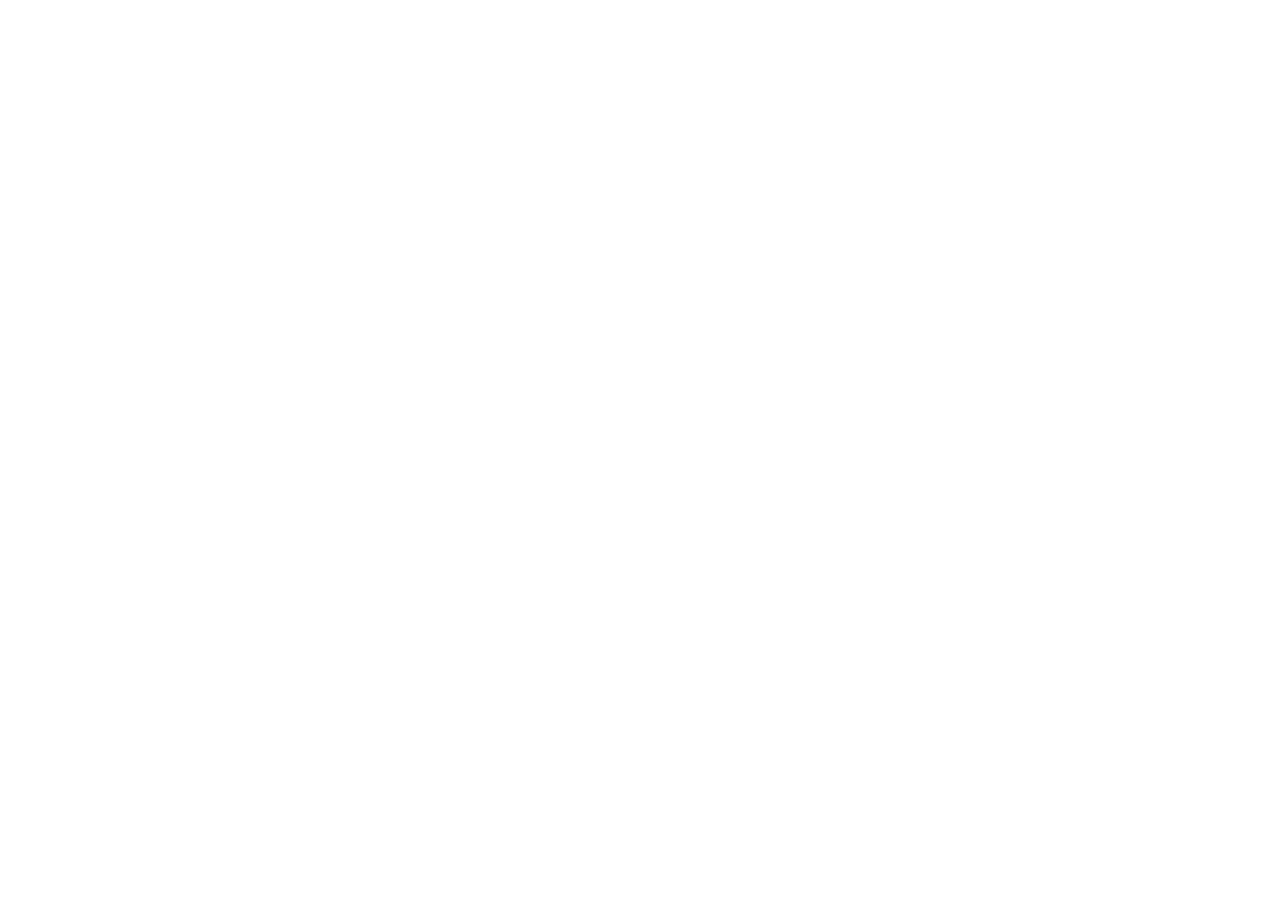
==== index.html @ 5e09f774 "started new project" ====
<!DOCTYPE html>
<html lang="en">
  <head>
    <meta charset="UTF-8" />
    <meta name="viewport" content="width=device-width, initial-scale=1.0" />
    <meta http-equiv="X-UA-Compatible" content="ie=edge" />
    <title>Elsa's trivia</title>
    <link
      rel="stylesheet"
      href="https://stackpath.bootstrapcdn.com/bootstrap/4.5.0/css/bootstrap.min.css"
      integrity="sha384-9aIt2nRpC12Uk9gS9baDl411NQApFmC26EwAOH8WgZl5MYYxFfc+NcPb1dKGj7Sk"
      crossorigin="anonymous"
    />
    <link rel="stylesheet" href="style.css" />
  </head>
  <body>
    <div class="container">
      <div class="row">
        <div class="col"></div>
      </div>
    </div>
    <script
      src="https://code.jquery.com/jquery-3.5.1.slim.min.js"
      integrity="sha384-DfXdz2htPH0lsSSs5nCTpuj/zy4C+OGpamoFVy38MVBnE+IbbVYUew+OrCXaRkfj"
      crossorigin="anonymous"
    ></script>
    <script
      src="https://cdn.jsdelivr.net/npm/popper.js@1.16.0/dist/umd/popper.min.js"
      integrity="sha384-Q6E9RHvbIyZFJoft+2mJbHaEWldlvI9IOYy5n3zV9zzTtmI3UksdQRVvoxMfooAo"
      crossorigin="anonymous"
    ></script>
    <script
      src="https://stackpath.bootstrapcdn.com/bootstrap/4.5.0/js/bootstrap.min.js"
      integrity="sha384-OgVRvuATP1z7JjHLkuOU7Xw704+h835Lr+6QL9UvYjZE3Ipu6Tp75j7Bh/kR0JKI"
      crossorigin="anonymous"
    ></script>
    <script src="main.js"></script>
  </body>
</html>
---- style.css ----
h1 {
    color: grey;
}
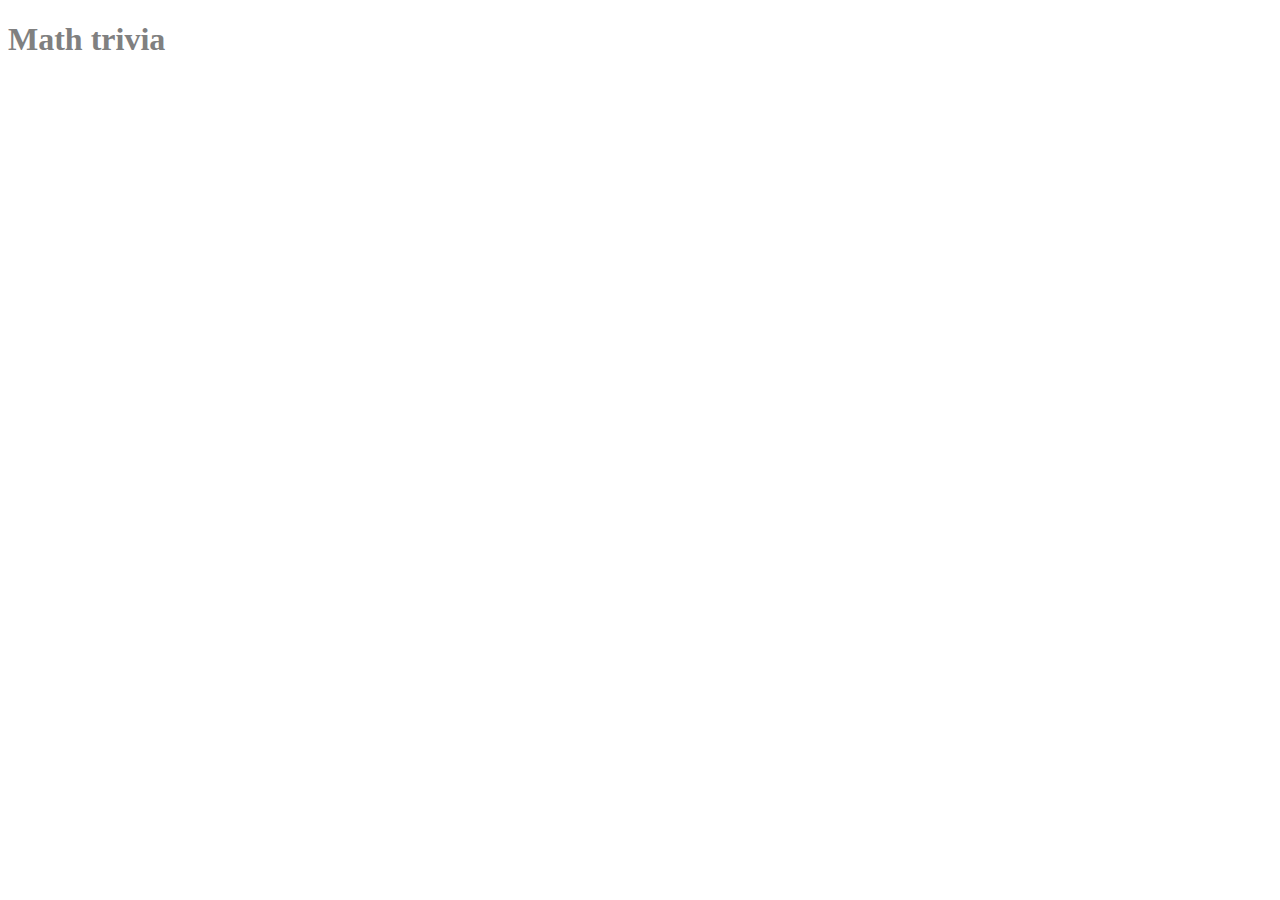
==== commit 98064f7b: "Added question answers" ====
--- a/index.html
+++ b/index.html
@@ -16,7 +16,10 @@
   <body>
     <div class="container">
       <div class="row">
-        <div class="col"></div>
+        <div class="col">
+
+          <h1>Math trivia</h1>
+        </div>
       </div>
     </div>
     <script
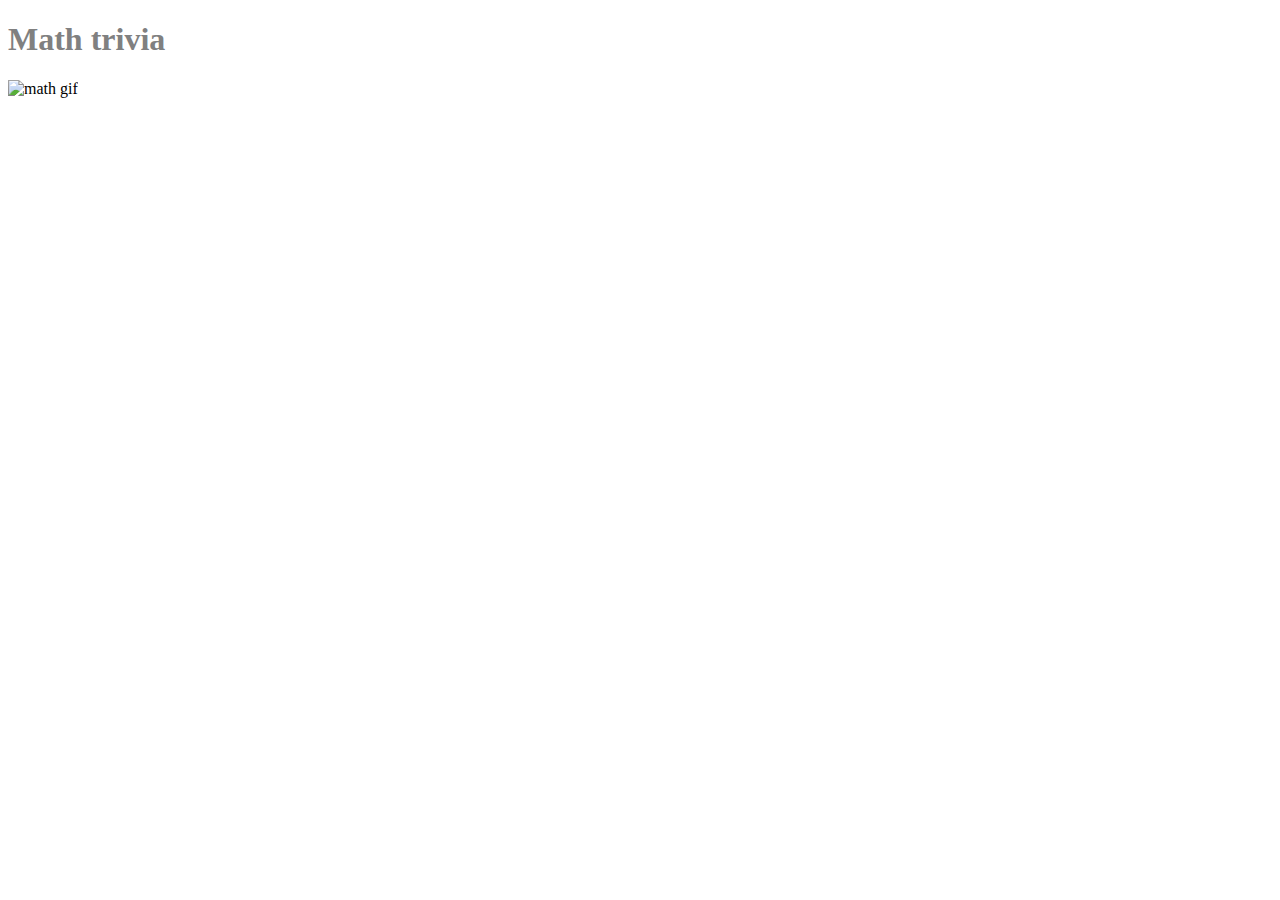
==== commit be0219bd: "added the first gif" ====
--- a/index.html
+++ b/index.html
@@ -16,9 +16,22 @@
   <body>
     <div class="container">
       <div class="row">
+        <div class="col question">
+
+          <h1>Math trivia</h1>
+        </div>
+      </div>
+      <div class="row">
         <div class="col">
 
-          <h1>Math trivia</h1>
+          <p class="answer-check"></p> 
+        </div>
+      </div>
+      <div class="row">
+        <div class="col"> 
+        <div class="gif-container">
+          <img src="" alt="math gif" class="gif">
+        </div>
         </div>
       </div>
     </div>
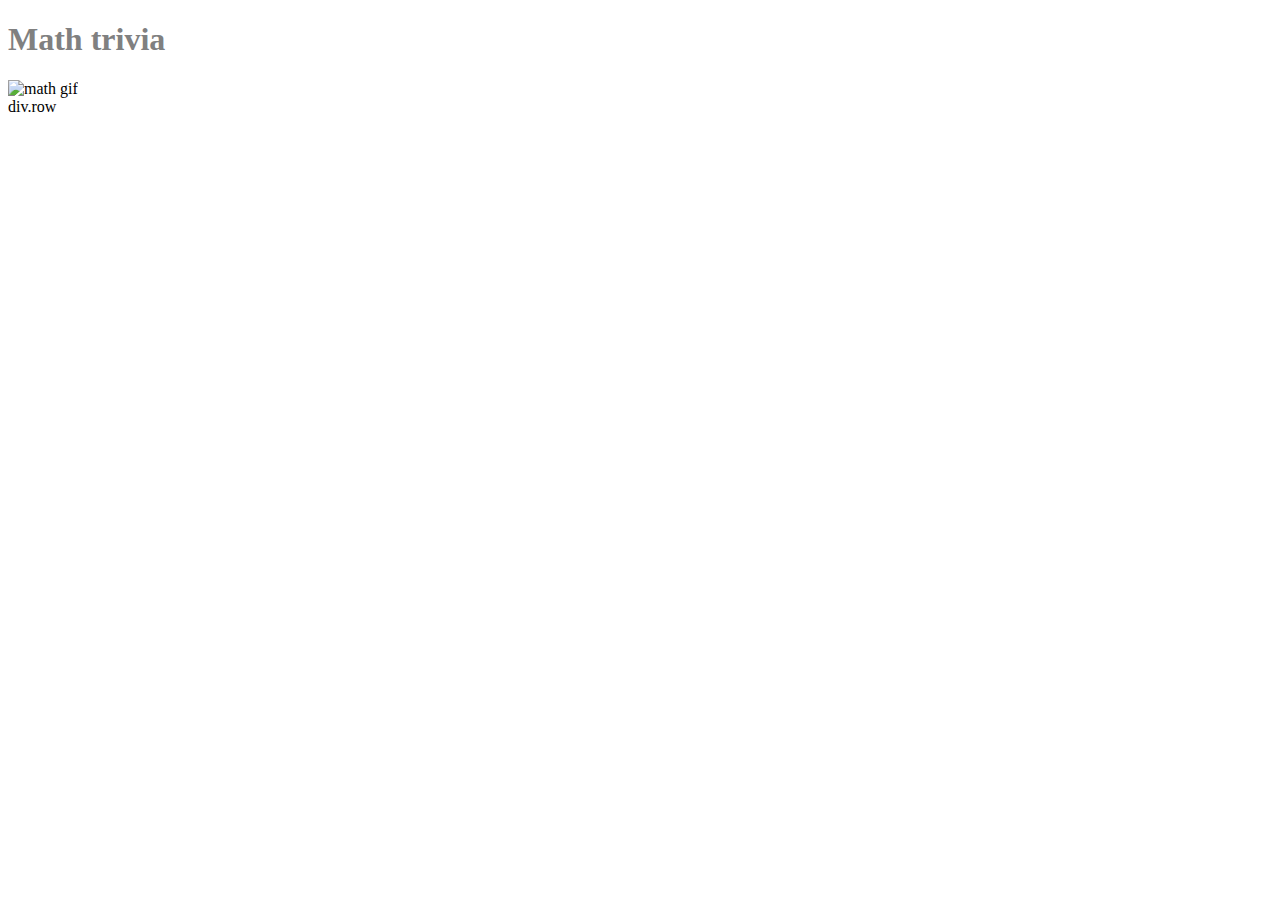
==== commit d1aca044: "made gifs viewable" ====
--- a/index.html
+++ b/index.html
@@ -34,6 +34,7 @@
         </div>
         </div>
       </div>
+      div.row 
     </div>
     <script
       src="https://code.jquery.com/jquery-3.5.1.slim.min.js"
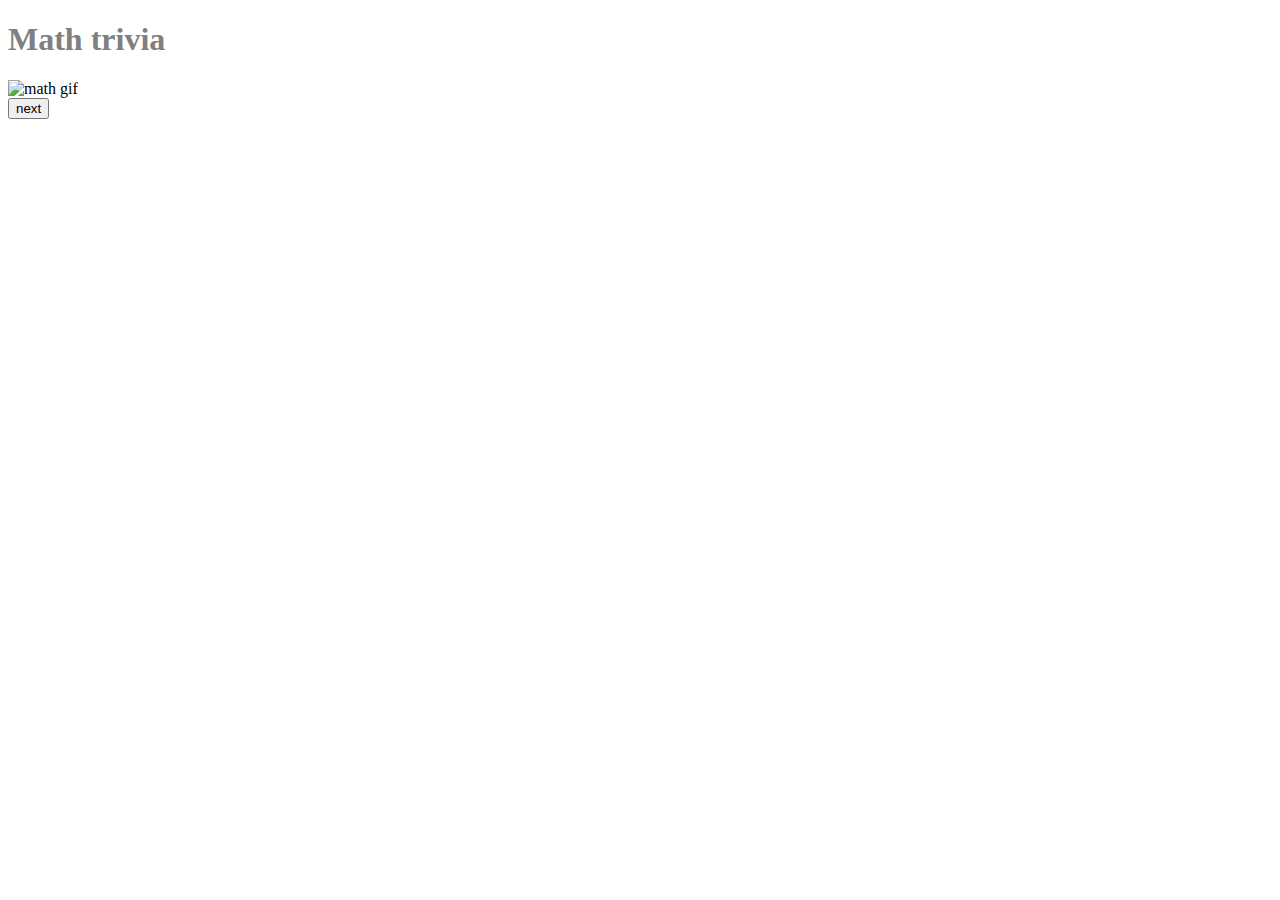
==== commit 2670ebaa: "editted button" ====
--- a/index.html
+++ b/index.html
@@ -34,7 +34,12 @@
         </div>
         </div>
       </div>
-      div.row 
+      <div class="row">
+          <div class="col">
+            <button type="button" class="btn btn-primary next">next</button> 
+
+          </div>
+      </div> 
     </div>
     <script
       src="https://code.jquery.com/jquery-3.5.1.slim.min.js"
@@ -53,4 +58,5 @@
     ></script>
     <script src="main.js"></script>
   </body>
-</html>
+</html> 
+ 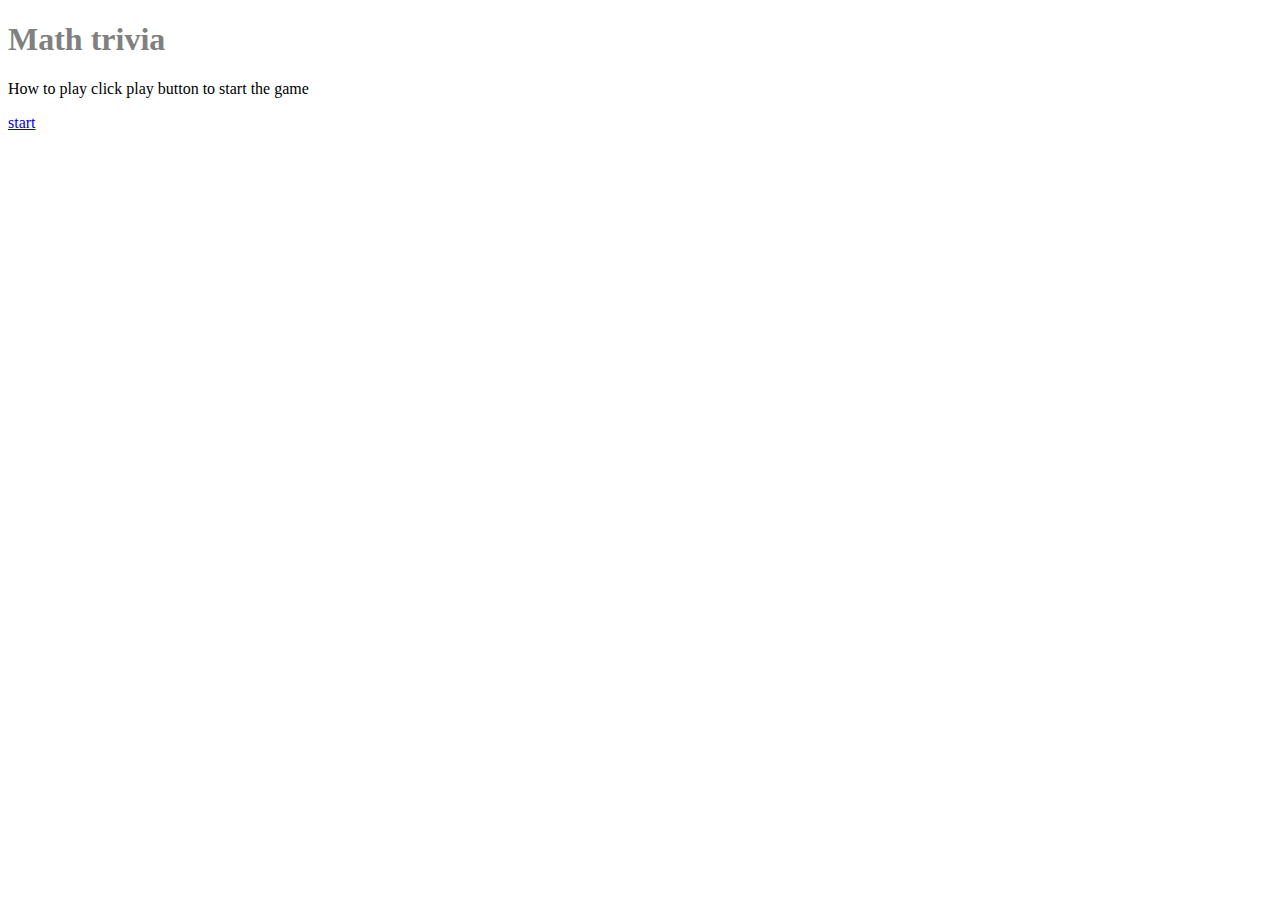
==== commit 472bbc48: "got the play page done" ====
--- a/index.html
+++ b/index.html
@@ -16,30 +16,21 @@
   <body>
     <div class="container">
       <div class="row">
-        <div class="col question">
-
+        <div class="col">
           <h1>Math trivia</h1>
         </div>
       </div>
       <div class="row">
         <div class="col">
-
-          <p class="answer-check"></p> 
+          <p>How to play click play button to start the game</p>
         </div>
       </div>
       <div class="row">
-        <div class="col"> 
-        <div class="gif-container">
-          <img src="" alt="math gif" class="gif">
-        </div>
-        </div>
+        <div class="col">
+        <a href="index2.html"> start</a>
       </div>
-      <div class="row">
-          <div class="col">
-            <button type="button" class="btn btn-primary next">next</button> 
 
-          </div>
-      </div> 
+ 
     </div>
     <script
       src="https://code.jquery.com/jquery-3.5.1.slim.min.js"
@@ -58,5 +49,4 @@
     ></script>
     <script src="main.js"></script>
   </body>
-</html> 
- +</html>
